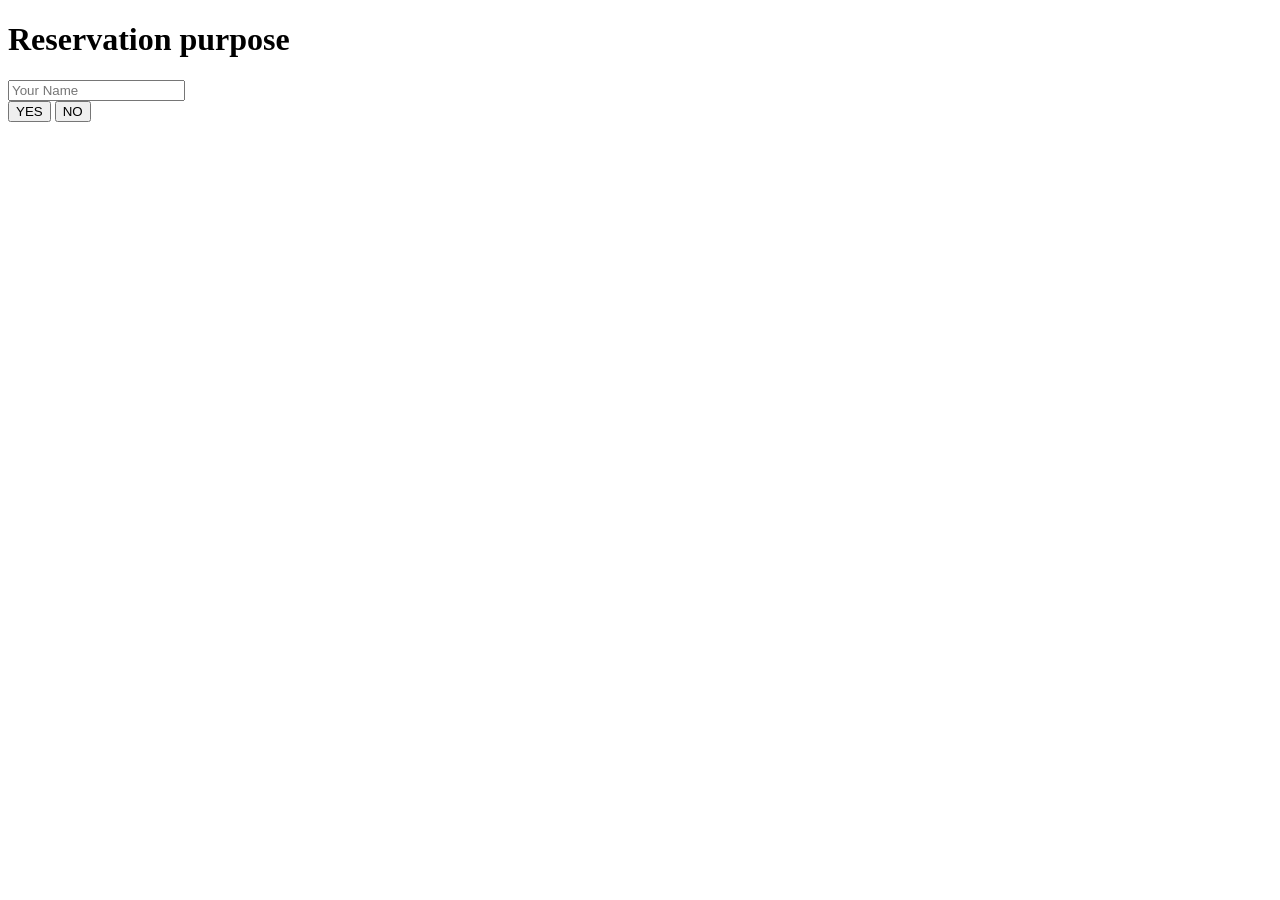
==== letscelebrate.html @ 2b4158f8 "Create letscelebrate.html" ====
<!DOCTYPE html>
<html lang="en">
<head>
  <meta charset="UTF-8">
  <meta name="viewport" content="width=device-width, initial-scale=1.0">
  <title>Document</title>
  <link rel="stylesheet" href="sending.css">
</head>
<body>

<h1>Reservation purpose</h1>
<form id="rsvpForm"
      action="https://formspree.io/f/meajjbgb"
      method="POST">

    <input
        type="text"
        name="name"
        placeholder="Your Name"
        required
    >

    <div class="attendance-buttons">

        <button
            type="button"
            class="rsvp-button"
            data-attendance="YES">
            YES
        </button>

        <button
            type="button"
            class="rsvp-button"
            data-attendance="NO">
            NO
        </button>

    </div>

    <input
        type="hidden"
        name="attendance"
        id="attendance"
    >

</form>

<div id="sendingPopup" class="sending-popup">

    <div class="sending-box">

        <div class="loader"></div>

        <h3>Sending...</h3>

        <p>
            Please wait while we record your response.
        </p>

    </div>

</div>

<script src="email.js"></script>
  
</body>
</html>
---- sending.css ----
.sending-popup {
    display: none;
    position: fixed;
    z-index: 9999;

    top: 0;
    left: 0;

    width: 100%;
    height: 100%;

    background: rgba(0, 0, 0, 0.6);

    justify-content: center;
    align-items: center;
}

.sending-box {
  

    width: 280px;
    padding: 30px;

    border-radius: 15px;

    text-align: center;
}

.sending-box h3 {
    margin: 15px 0 5px;
    font-size: 24px;
     color: #a89f16;
}

.sending-box p {
    margin: 0;
    color: #f7f1f1;
}

.loader {
    width: 40px;
    height: 40px;
    margin: auto;

    border: 5px solid #ddd;
    border-top: 5px solid #cfb20d;

    border-radius: 50%;

    animation: spin 1s linear infinite;
}

@keyframes spin {
    100% {
        transform: rotate(360deg);
    }
}
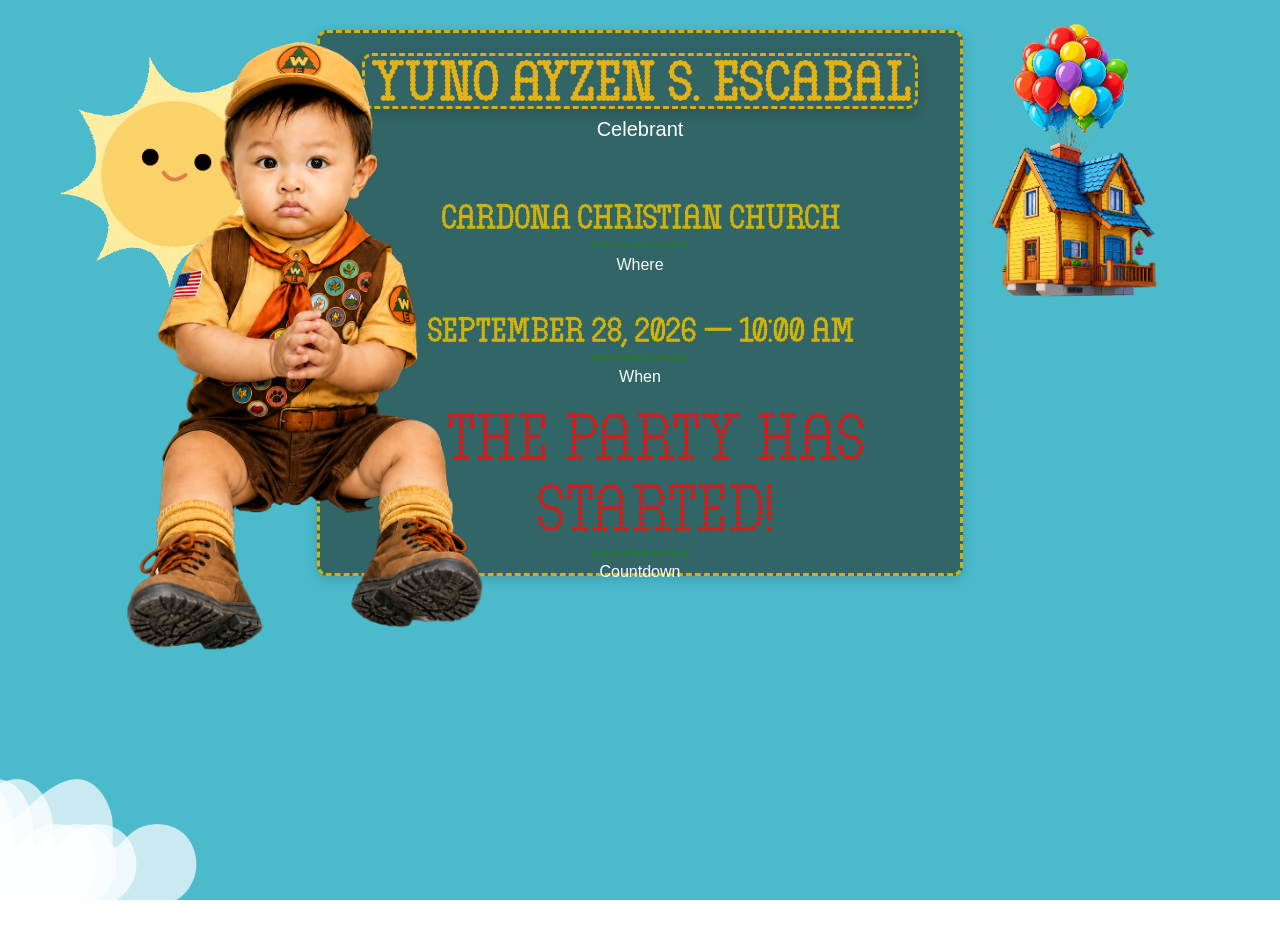
==== commit 269f71a6: "Update letscelebrate.html" ====
--- a/letscelebrate.html
+++ b/letscelebrate.html
@@ -1,68 +1,63 @@
+<!-- index.html -->
 <!DOCTYPE html>
 <html lang="en">
 <head>
   <meta charset="UTF-8">
   <meta name="viewport" content="width=device-width, initial-scale=1.0">
-  <title>Document</title>
-  <link rel="stylesheet" href="sending.css">
+  <title>Birthday Invitation</title>
+  <link rel="stylesheet" href="style.css">
 </head>
 <body>
 
-<h1>Reservation purpose</h1>
-<form id="rsvpForm"
-      action="https://formspree.io/f/meajjbgb"
-      method="POST">
+  <div class="maintitle">
+     
+  </div>
 
-    <input
-        type="text"
-        name="name"
-        placeholder="Your Name"
-        required
-    >
-
-    <div class="attendance-buttons">
-
-        <button
-            type="button"
-            class="rsvp-button"
-            data-attendance="YES">
-            YES
-        </button>
-
-        <button
-            type="button"
-            class="rsvp-button"
-            data-attendance="NO">
-            NO
-        </button>
-
-    </div>
-
-    <input
-        type="hidden"
-        name="attendance"
-        id="attendance"
-    >
-
-</form>
-
-<div id="sendingPopup" class="sending-popup">
-
-    <div class="sending-box">
-
-        <div class="loader"></div>
-
-        <h3>Sending...</h3>
-
-        <p>
-            Please wait while we record your response.
-        </p>
-
-    </div>
-
+<div class="sun">
+    <img src="image/sun_transparent.gif" alt="bird" class="sun">
 </div>
 
-<script src="email.js"></script>
+  <main class="invitation">
+    <img src="unofront.png" alt="Celebrant" class="celebrant-photo">
+<h1 class="celebrant-name">YUNO AYZEN S. ESCABAL</h1>
+ <div class="celeb-label">Celebrant</div>
+<div class="info">
+ 
+    <div class="event-location">
+        <a href="location.html">Cardona Christian Church</a>
+        <hr class="divider">
+        <div class="where-label">Where</div>
+    </div>
+<br>
+    <div class="event-time">
+      September 28, 2026 — 10:00 AM
+    </div>
+    <hr class="divider">
+         <div class="when-label">When</div>
+
+    <div id="countdown"></div>
+      <hr class="divider">
+<div class="when-label">Countdown</div>
+</div>
+  </main>
+
   
+<img src="image/house1.png" alt="My Photo" class="corner-image">
+
+    <img src="image/c1.png" alt="Cloud" class="cloud">
+    <img src="image/c1.png" alt="Cloud" class="cloud2">
+    <img src="image/c1.png" alt="Cloud" class="cloud3">
+    <img src="image/c1.png" alt="Cloud" class="cloud4">
+    <img src="image/c1.png" alt="Cloud" class="cloud5">
+    <img src="image/c1.png" alt="Cloud" class="cloud6">
+     <img src="image/bird-flying.gif" alt="bird" class="bird">
+     <img src="image/bird-flying.gif" alt="bird" class="birds">
+
+<audio autoplay loop hidden>
+  <source src="music.mp3" type="audio/mpeg">
+</audio>
+
+
+  <script src="script.js"></script>
 </body>
-</html>+</html>
--- a/style.css
+++ b/style.css
@@ -0,0 +1,574 @@
+body {
+    margin: 0;
+    padding: 0;
+
+    font-family: 'Segoe UI', sans-serif;
+    color: #fff;
+    text-align: center;
+
+    background-image: url('sky.jpg');
+    background-size: cover;
+    background-position: center top;
+    background-repeat: no-repeat;
+    background-attachment: fixed;
+
+    overflow-x: hidden;
+    overflow-y: hidden;
+
+    width: 100%;
+    min-height: 100vh;
+}
+
+
+.corner-image {
+  position: absolute;   /* stays in place even when scrolling */
+  top: 15px;        /* distance from top */
+  right: 50px;       /* distance from right */
+  width: 300px;      /* adjust size */
+  height: auto;
+  z-index: 3;
+  border-radius: 8px; /* optional styling */
+   animation: swingFloat 8s ease-in-out infinite;
+}
+
+@keyframes swingFloat {
+  0%   { transform: rotate(10deg) translateY(0); }
+  25%  { transform: rotate(15deg) translateY(-15px); }
+  50%  { transform: rotate(10deg) translateY(10); }
+  75%  { transform: rotate(-15deg) translateY(-15px); }
+  100% { transform: rotate(10deg) translateY(0); }
+}
+/* BIRD-FLYING*/
+
+
+.bird {
+  position: absolute;   /* or fixed if you want it pinned */
+ bottom: 300px;          /* vertical position */
+  right:-200px;         /* start off-screen to the left */
+  width: 50px;         /* cloud size */
+  z-index: 3;
+  transform: scaleX(-1);
+  animation: flyright 35s linear infinite;
+}
+
+.birds {
+  position: absolute;   /* or fixed if you want it pinned */
+ bottom: 280px;          /* vertical position */
+  right:-200px;         /* start off-screen to the left */
+  width: 50px;         /* cloud size */
+  z-index: 3;
+  transform: scaleX(-1);
+  animation: flyright 33s linear infinite;
+}
+
+@keyframes flyright {
+
+    from { right: -200px; }
+  to   { right: 100%; }
+}
+
+/* CLOUDS */
+
+.cloud2 {
+  position: absolute;   /* or fixed if you want it pinned */
+ top: 200px;          /* vertical position */
+  left: -200px;         /* start off-screen to the left */
+  width: 200px;         /* cloud size */
+  opacity: 70%;
+  animation: moveCloud 10s linear infinite;
+
+}
+
+@keyframes moveCloud {
+  from { transform: translateX(0); }
+  to   { transform: translateX(120vw); } /* move across screen */
+}
+
+.cloud {
+  position: absolute;   /* or fixed if you want it pinned */
+ bottom: -50px;            /* vertical position */
+  left: -200px;         /* start off-screen to the left */
+  width: 400;  
+  height: 200px;       /* cloud size */
+  z-index: 3;
+  animation: moveClouds 20s linear infinite;
+  opacity: 70%;
+}
+
+.cloud3 {
+  position: absolute;   /* or fixed if you want it pinned */
+ bottom: -50px;            /* vertical position */
+  left: -180px;         /* start off-screen to the left */
+  width: 400;  
+  height: 200px;       /* cloud size */
+  z-index: 3;
+  animation: moveClouds 5s linear infinite;
+  opacity: 70%;
+}
+.cloud4 {
+  position: absolute;   /* or fixed if you want it pinned */
+ bottom: -50px;            /* vertical position */
+  left: -160px;         /* start off-screen to the left */
+  width: 400;  
+  height: 200px;       /* cloud size */
+  z-index: 3;
+  animation: moveClouds 4s linear infinite;
+  opacity: 70%;
+}
+.cloud5 {
+  position: absolute;   /* or fixed if you want it pinned */
+ bottom: -50px;            /* vertical position */
+  left: -1400px;         /* start off-screen to the left */
+  width: 400;  
+  height: 200px;       /* cloud size */
+  z-index: 3;
+  animation: moveClouds 35s linear infinite;
+  opacity: 70%;
+}
+.cloud6 {
+  position: absolute;   /* or fixed if you want it pinned */
+ bottom: -50px;            /* vertical position */
+  left: -100px;         /* start off-screen to the left */
+  width: 400;  
+  height: 200px;       /* cloud size */
+  z-index: 3;
+  animation: moveClouds 40s linear infinite;
+  opacity: 70%;
+}
+
+@keyframes moveClouds {
+  from { transform: translateX(0); }
+  to   { transform: translateX(120vw); } /* move across screen */
+}
+
+
+
+/* Glowing SUNG*/
+
+.sun {
+  position: fixed;       /* stays in place */
+  top: 50px;             /* adjust vertical position */
+  left: 50px;           /* adjust horizontal position */
+  width: 250px;          /* sun size */
+  height: 250px;
+}
+
+
+
+
+.invitation {
+    position: relative;
+    z-index: 2;
+  background-color: rgba(27, 16, 1, 0.5);
+  
+    padding: 20px;
+    border-radius: 10px;
+    width: 600px;
+    height: 500px;
+    margin: 30px auto;
+    display: flex;
+    flex-direction: column;
+    justify-content: flex-start;
+    align-items: center;
+    border: 3px dashed #cfb20d;
+    border-radius: 10px;
+    box-shadow: 0 4px 12px rgba(0,0,0,0.15);
+}
+
+ .celebrant-name {
+    margin: 0;
+    line-height: 1;
+  position: relative;
+   align-items: center;
+  font-family: "Sis";
+  width: 550px;
+    font-size: 50px;
+    color:  #e2b216;
+      border: 3px dashed #cfb20d;
+    border-radius: 10px;
+ box-shadow: 0 4px 12px rgba(0,0,0,0.15);
+}
+
+
+
+.info {
+
+    width: 80%;
+     text-align: center;
+}
+
+.event-location {
+    font-size: 15px;
+    color: #f7f7f7;
+    margin: 10px 0;
+}
+
+.event-location a {
+ 
+    font-family: "Sis";
+  font-size: 30px;
+    text-decoration: none;
+    color: #cfb20d;
+    display: inline-block;
+    transition: transform 0.25s ease, color 0.25s ease;
+    font-weight: bold;
+}
+
+.event-location a:hover {
+   transform: scale(1.08);
+    color: #ffffff;
+}
+
+.where-label {
+    margin-top: 5px;
+    font-size: 16px;
+}
+.celeb-label {
+  font-size: 20px;
+    margin-bottom: 50px;
+    margin-top: 10px;
+    line-height: 1;
+}
+
+.when-label {
+  line-height: 1;
+   font-size: 20px;
+    margin-top: 5px;
+    font-size: 16px;
+}
+.when-label {
+   font-size: 20px;
+    margin: 0px auto 0px;
+    font-size: 16px;
+}
+.event-time {
+    font-family: "Sis";
+    font-size: 30px;
+    color: #cfb20d;
+    font-weight: bold;
+    margin: 10px 0;
+}
+
+@font-face {
+    font-family: "Sis";
+    src: url("fonts/Sis.otf") format("truetype");
+    font-weight: normal;
+    font-style: normal;
+}
+
+ #countdown {
+    padding-left: 30px;
+    font-family: "Sis";
+    font-size: 60px;
+      margin-top: 15px;
+     color: #f80c0c;;
+}
+
+
+.celebrant-photo{
+    position: absolute;
+    left: -250px;      /* move image outside the box */
+    top: -50px;       /* adjust vertically */
+    width: 450px;
+    z-index: 10;      /* higher than textbox */
+}
+
+.divider {
+    width: 20%;
+    border: none;
+    border-top: 2px dashed #1d8503;
+    margin: 10px auto;
+}
+
+
+
+/* =====================================================
+   MOBILE RESPONSIVE DESIGN
+   ===================================================== */
+
+@media screen and (max-width: 768px) {
+
+    /* PAGE */
+    body {
+        margin: 0;
+        padding: 0;
+        width: 100%;
+        min-height: 80vh;
+        overflow-x: hidden;
+        overflow-y: auto;
+
+        background-size: cover;
+        background-position: center top;
+        background-attachment: scroll;
+    }
+
+
+    /* =========================
+       SUN
+       ========================= */
+
+    .sun {
+        position: absolute;
+        top: 20px;
+        left: 15px;
+
+        width: 140px;
+        height: 140px;
+        z-index: 1;
+    }
+
+
+    /* =========================
+       INVITATION BOX
+       ========================= */
+
+    .invitation {
+        position: relative;
+
+        width: calc(100% - 20px);
+        max-width: 600px;
+
+        height: auto;
+        min-height: 500px;
+
+        margin: 480px auto 100px;
+
+        padding: 20px 15px;
+
+        box-sizing: border-box;
+
+        display: flex;
+        flex-direction: column;
+        align-items: center;
+
+        background-color: rgba(27, 16, 1, 0.5);
+
+        border: 3px dashed #cfb20d;
+        border-radius: 10px;
+
+        box-shadow: 0 4px 12px rgba(0,0,0,0.15);
+
+        overflow: visible;
+    }
+
+
+    /* =========================
+       BABY
+       ========================= */
+
+    .celebrant-photo {
+        position: absolute;
+
+        width: 300px;
+        max-width: 80vw;
+        height: auto;
+
+        left: 50%;
+        top: -450px;
+
+        transform: translateX(-50%);
+
+        z-index: 10;
+    }
+
+
+    /* =========================
+       CONTENT
+       ========================= */
+
+    .info {
+        width: 100%;
+        max-width: 100%;
+
+        box-sizing: border-box;
+
+        text-align: center;
+    }
+
+
+    /* =========================
+       NAME
+       ========================= */
+
+    .celebrant-name {
+        width: 100%;
+        max-width: 100%;
+
+        box-sizing: border-box;
+
+        margin: 0;
+        padding: 8px 5px;
+
+        font-size: clamp(28px, 7vw, 50px);
+
+        line-height: 1;
+
+        text-align: center;
+
+        white-space: normal;
+        overflow-wrap: break-word;
+
+        color: #e2b216;
+
+        border: 3px dashed #cfb20d;
+        border-radius: 10px;
+
+        box-shadow: 0 4px 12px rgba(0,0,0,0.15);
+    }
+
+
+    /* =========================
+       CELEBRANT LABEL
+       ========================= */
+
+    .celeb-label {
+        font-size: 18px;
+
+        margin-top: 8px;
+        margin-bottom: 50px;
+
+        line-height: 1;
+    }
+
+
+    /* =========================
+       LOCATION
+       ========================= */
+
+    .event-location {
+        width: 100%;
+        font-size: 15px;
+        margin: 10px 0;
+        text-align: center;
+    }
+
+
+    .event-location a {
+        font-family: "Sis";
+        font-size: clamp(20px, 5vw, 30px);
+        line-height: 1.1;
+        display: inline-block;
+        max-width: 100%;
+        color: #cfb20d;
+        text-decoration: none;
+        overflow-wrap: break-word;
+        transition:
+            transform 0.25s ease,
+            color 0.25s ease;
+    }
+
+
+    .event-location a:hover {
+        transform: scale(1.05);
+        color: #ffffff;
+    }
+
+
+    /* =========================
+       WHERE
+       ========================= */
+
+    .where-label {
+        margin-top: 5px;
+        font-size: 16px;
+    }
+
+
+    /* =========================
+       DIVIDER
+       ========================= */
+
+    .divider {
+        width: 20%;
+        margin: 10px auto;
+        border: none;
+        border-top: 2px dashed #1d8503;
+    }
+
+
+    /* =========================
+       WHEN
+       ========================= */
+
+    .when-label {
+        font-size: 16px;
+        margin: 5px 0;
+        line-height: 1;
+    }
+
+
+    /* =========================
+       EVENT DATE
+       ========================= */
+
+    .event-time {
+        width: 100%;
+        box-sizing: border-box;
+        font-family: "Sis";
+        font-size: clamp(20px, 5vw, 30px);
+        line-height: 1.1;
+        color: #cfb20d;
+        font-weight: bold;
+        margin: 10px 0;
+        text-align: center;
+        overflow-wrap: break-word;
+    }
+
+
+    /* =========================
+       COUNTDOWN
+       ========================= */
+
+    #countdown {
+        width: 100%;
+        box-sizing: border-box;
+        padding: 10px 5px;
+        margin-top: 15px;
+        font-family: "Sis";
+        font-size: clamp(30px, 8vw, 60px);
+        line-height: 1;
+        color: #f80c0c;
+        text-align: center;
+        white-space: nowrap;
+        overflow: hidden;
+    }
+
+
+    /* =========================
+       CLOUDS
+       ========================= */
+
+    .cloud,
+    .cloud3,
+    .cloud4,
+    .cloud5,
+    .cloud6 {
+        width: 300px;
+        height: auto;
+        max-width: 70vw;
+        bottom: 150px;
+        z-index: 1;
+    }
+
+
+    /* =========================
+       BIRDS
+       ========================= */
+
+    .bird,
+    .birds {
+        width: 40px;
+    }
+
+
+    /* =========================
+       CORNER IMAGE
+       ========================= */
+
+    .corner-image {
+        width: 150px;
+        right: 10px;
+        top: 10px;
+        z-index: 1;
+    }
+}
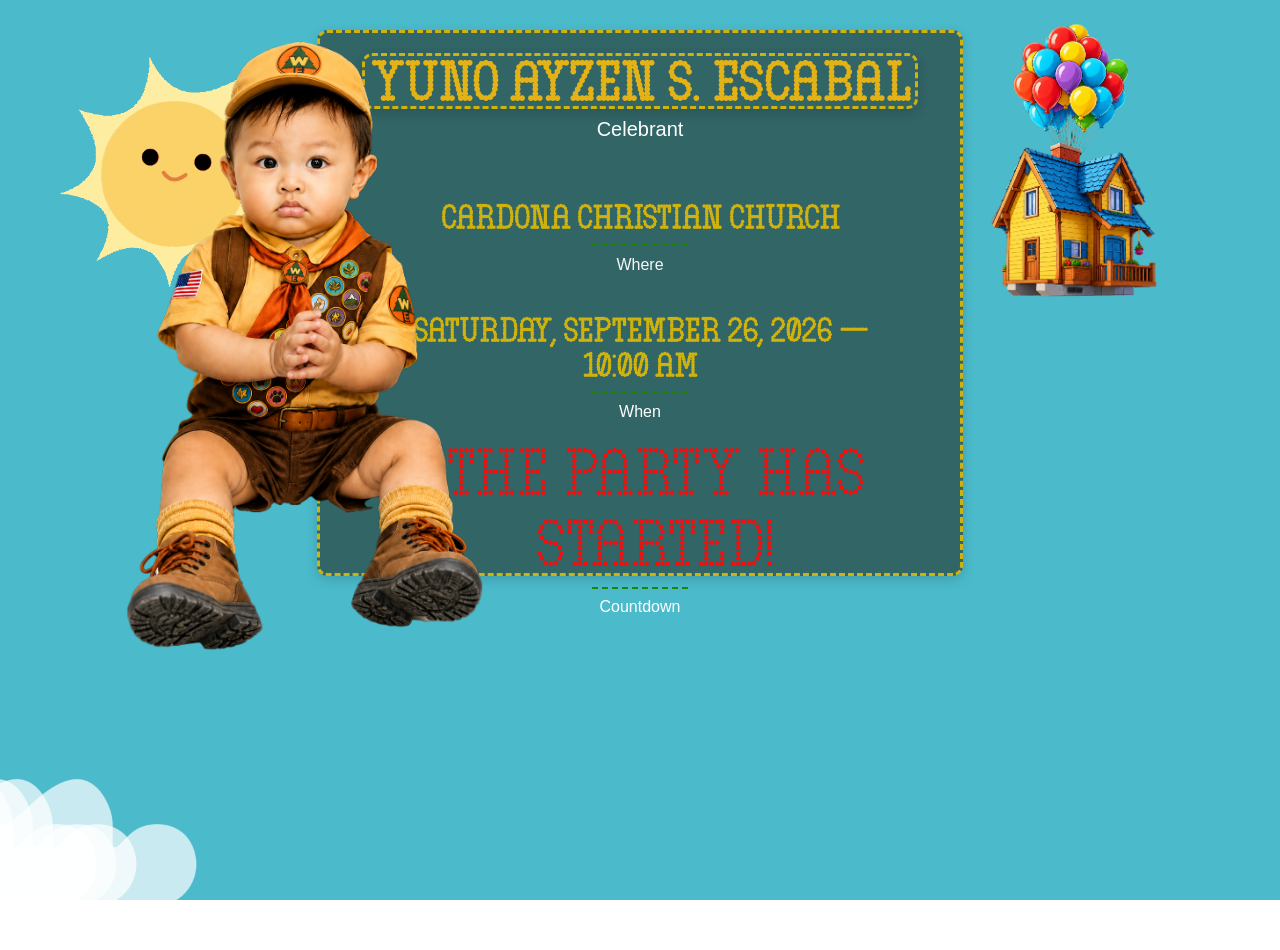
==== commit d856bcdc: "Update letscelebrate.html" ====
--- a/letscelebrate.html
+++ b/letscelebrate.html
@@ -30,7 +30,7 @@
     </div>
 <br>
     <div class="event-time">
-      September 28, 2026 — 10:00 AM
+      Saturday, September 26, 2026 — 10:00 AM
     </div>
     <hr class="divider">
          <div class="when-label">When</div>
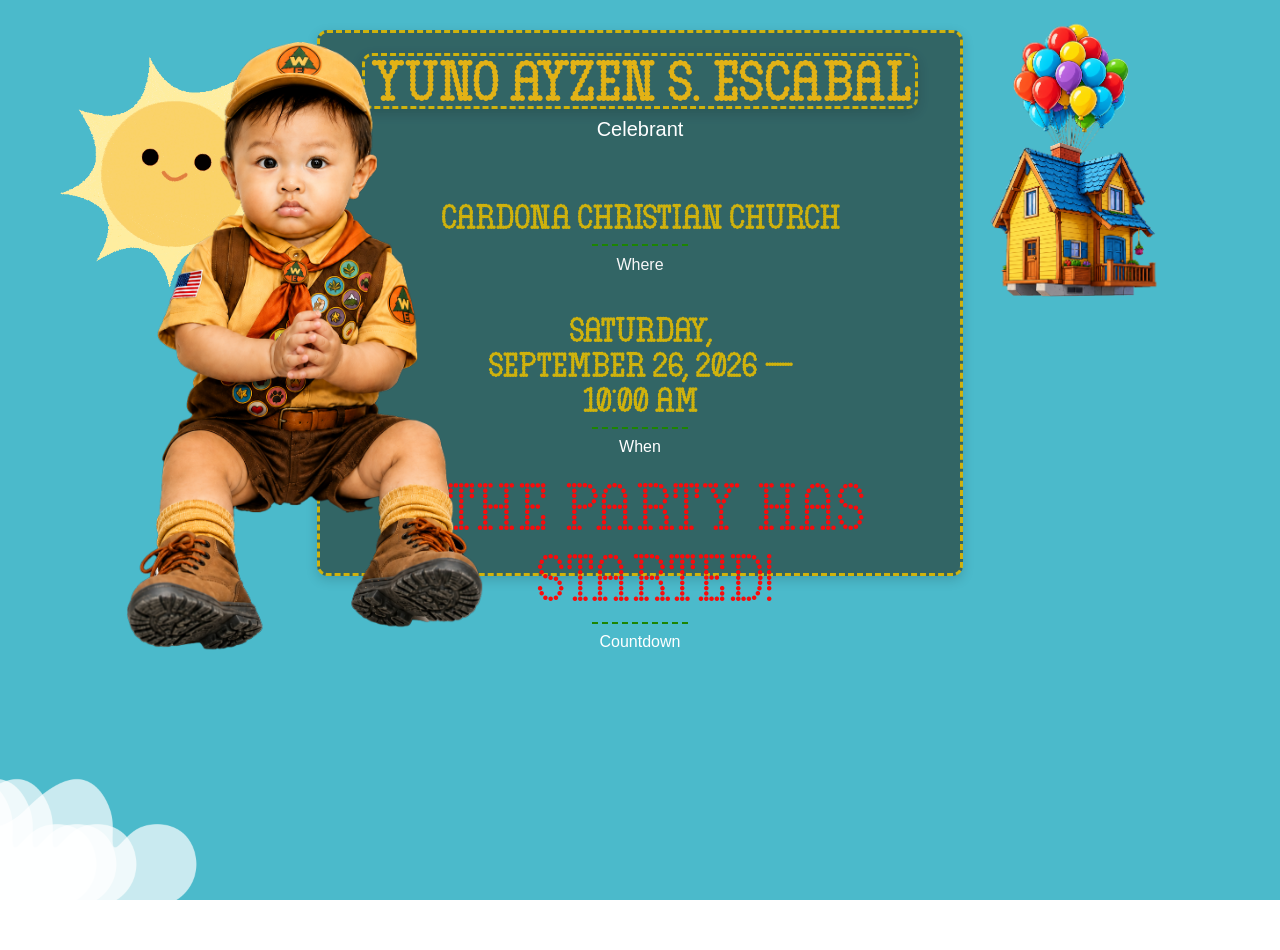
==== commit 60dabd35: "Update letscelebrate.html" ====
--- a/letscelebrate.html
+++ b/letscelebrate.html
@@ -30,7 +30,7 @@
     </div>
 <br>
     <div class="event-time">
-      Saturday, September 26, 2026 — 10:00 AM
+      Saturday,<br> September 26, 2026 —  <br>10:00 AM
     </div>
     <hr class="divider">
          <div class="when-label">When</div>
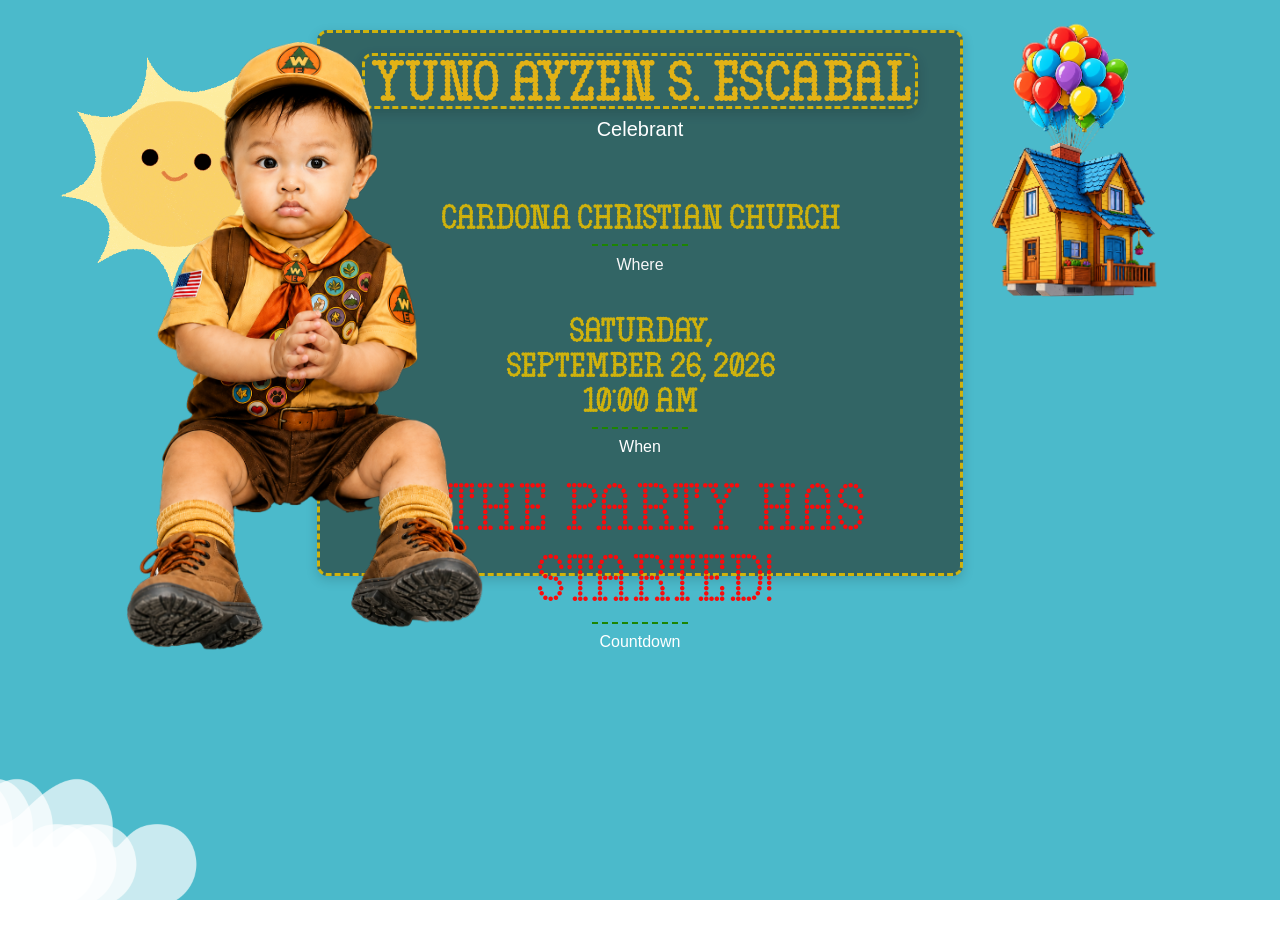
==== commit d6a86747: "Update letscelebrate.html" ====
--- a/letscelebrate.html
+++ b/letscelebrate.html
@@ -30,7 +30,7 @@
     </div>
 <br>
     <div class="event-time">
-      Saturday,<br> September 26, 2026 —  <br>10:00 AM
+      Saturday,<br> September 26, 2026<br>10:00 AM
     </div>
     <hr class="divider">
          <div class="when-label">When</div>
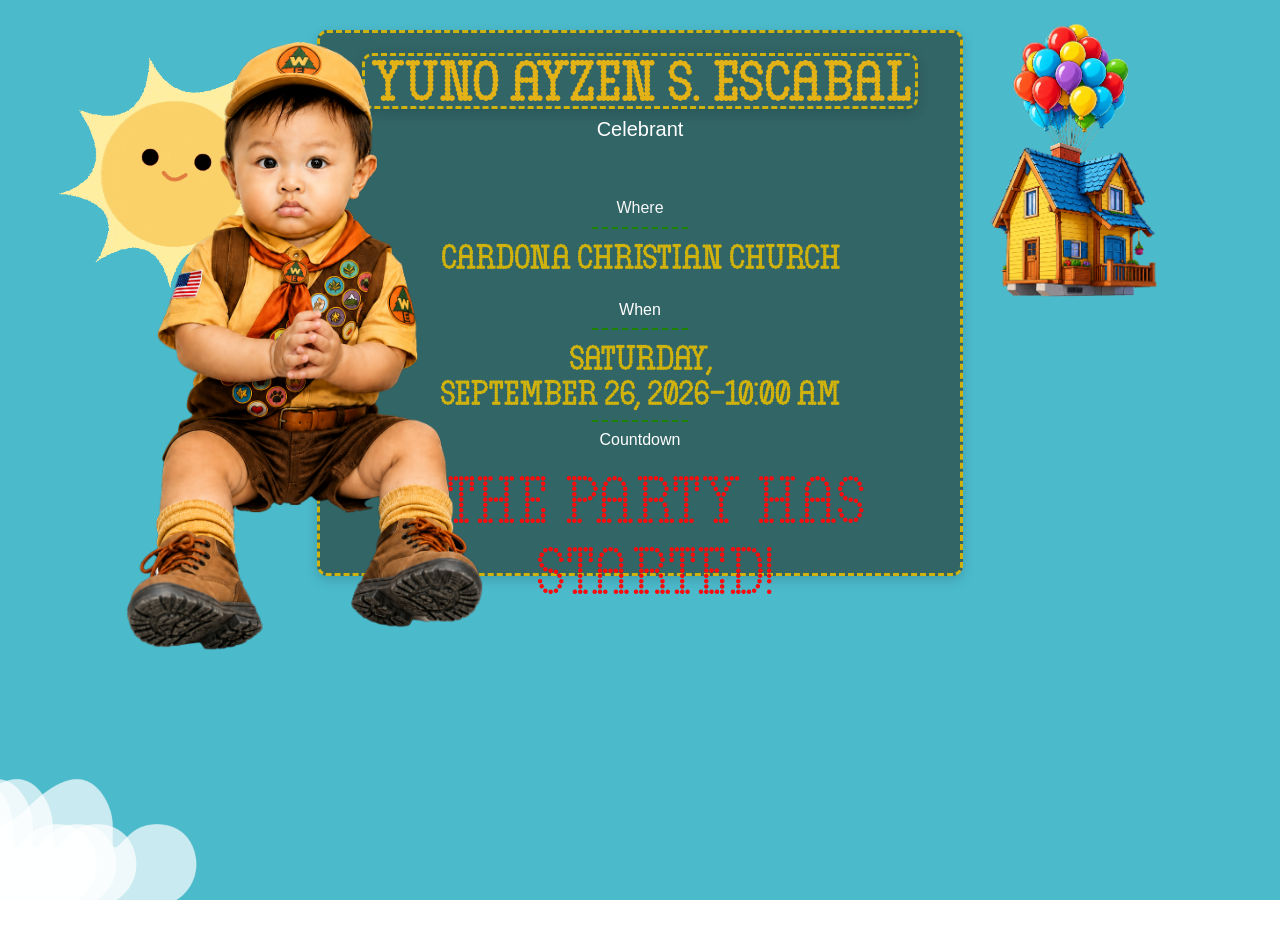
==== commit ccd74dce: "Update letscelebrate.html" ====
--- a/letscelebrate.html
+++ b/letscelebrate.html
@@ -24,20 +24,24 @@
 <div class="info">
  
     <div class="event-location">
-        <a href="location.html">Cardona Christian Church</a>
-        <hr class="divider">
-        <div class="where-label">Where</div>
+      <div class="where-label">Where</div>
+       <hr class="divider">
+        <a href="https://www.google.com/maps/dir/14.5686528,121.044992/Cardona+Christian+Church,+F6MG%2B4CQ,+Cardona,+Rizal/@14.4816475,121.2195924,15.75z/data=!4m10!4m9!1m1!4e1!1m5!1m1!1s0x3397c22fc65bad27:0xa06c65e2a39a3b17!2m2!1d121.2261217!2d14.4828611!3e0?entry=ttu&g_ep=EgoyMDI2MDkwNi4wIKXMDSoASAFQAw%3D%3D">Cardona Christian Church</a>
+       
+        
     </div>
 <br>
+ <div class="when-label">When</div>
+           <hr class="divider">
     <div class="event-time">
-      Saturday,<br> September 26, 2026<br>10:00 AM
+        
+      Saturday,<br> September 26, 2026-10:00 AM
     </div>
-    <hr class="divider">
-         <div class="when-label">When</div>
+     <hr class="divider">
+<div class="when-label">Countdown</div>
+    <div id="countdown"></div>
 
-    <div id="countdown"></div>
-      <hr class="divider">
-<div class="when-label">Countdown</div>
+   
 </div>
   </main>
 
--- a/style.css
+++ b/style.css
@@ -329,7 +329,7 @@
         max-width: 600px;
 
         height: auto;
-        min-height: 500px;
+        min-height: 550px;
 
         margin: 480px auto 100px;
 
